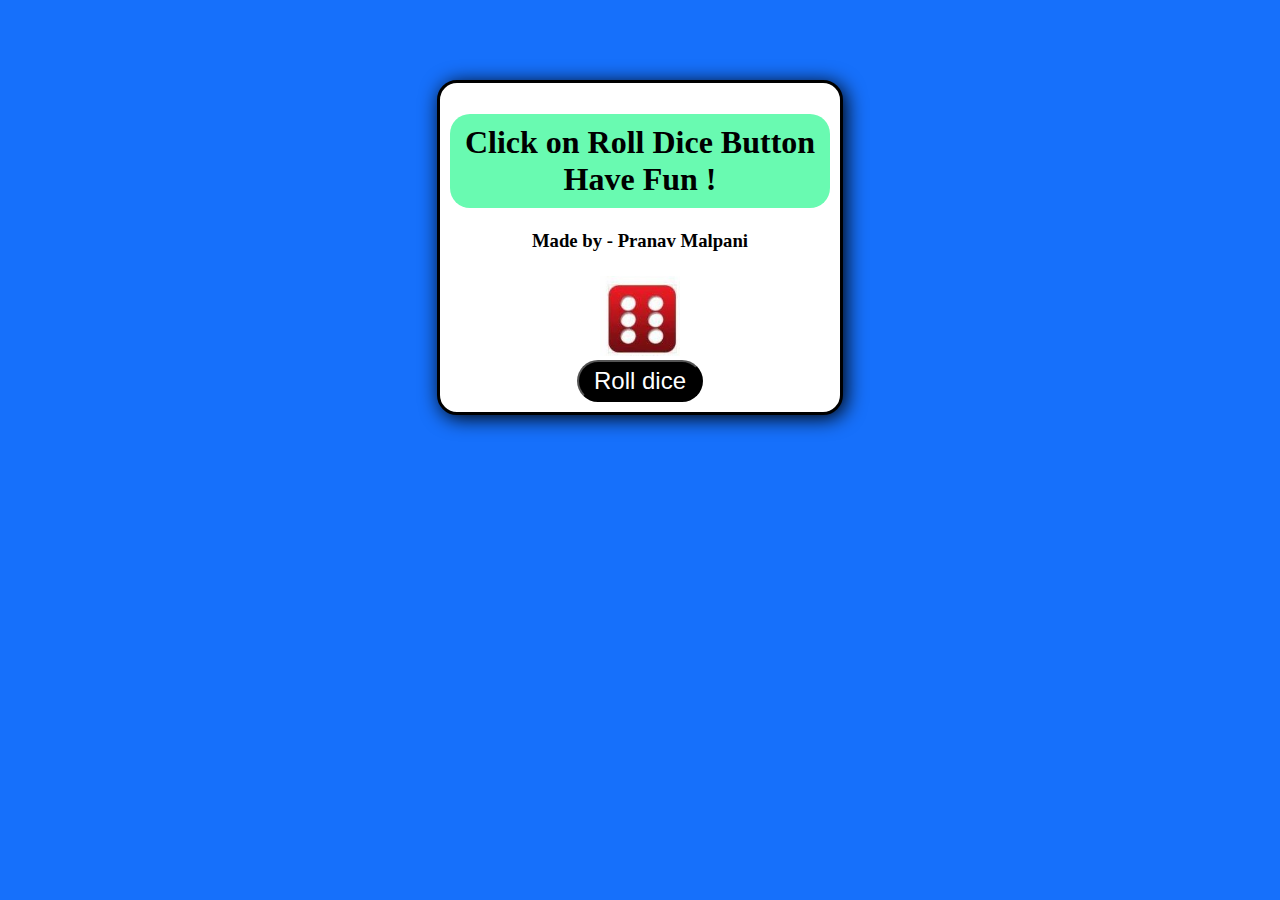
==== Dice Roll/dice_roll.html @ a32c4b17 "Add files via upload" ====
<!DOCTYPE html>
<html lang="en">

<head>
    <meta charset="UTF-8">
    <meta http-equiv="X-UA-Compatible" content="IE=edge">
    <meta name="viewport" content="width=device-width, initial-scale=1.0">
    <title>Document</title>
    <style>
       body{
        background-color: #1670fb;
       }
       .box{
        background-color: white;
        width: 30%;
        text-align: center;
        padding: 10px;
        border-radius: 20px;
        border: 3px solid black;
        margin: auto;
        margin-top: 5rem;
        box-shadow: 3px 3px 20px black;
       }
       img{
        width: 5rem;
       }
       button{
        background-color:black;
        padding: 5px 15px;
        color: white;
        font-size: x-large;
        border-radius: 100px;
       }
       .box p{
        font-weight: bold;
        font-size:x-large;
        color: green;
       }
       .box h1{
        background-color: #69fab1;
        text-align: center;
        padding: 10px;
        border-radius: 20px;
       }
    </style>
</head>

<body>
    <div class="box">

        <h1>Click on Roll Dice Button <br> Have Fun !</h1>
        <h3>Made by - Pranav Malpani</h3>
        <p id="status"></p>
        <img src="dice_6.jpg" alt="" class="dice">
        <br>
        <button onclick="roll()">Roll dice</button>
    </div>

    <script>
        var dice = document.querySelector(".dice");
        function change_dice(){
            var dice_num;
            do {
                dice_num = parseInt(Math.floor(Math.random() * 7));
            } while (dice_num == 0);

            document.querySelector("#status").innerText="Here is the Result ........\nRoll Again!";
            console.log(dice_num);
            src = `dice_${dice_num}.jpg`;
            // sound=dice_sounf.mpeg;
           
            console.log(src);
            dice.setAttribute("src", src);
        }
        function roll() {
            document.querySelector("#status").innerText="Dice is Rolling Wait.........";
            const sound =new Audio("Dice Roll.mp3");
            sound.play();
            window.setTimeout(change_dice,700);   
        }
    </script>
</body>

</html>
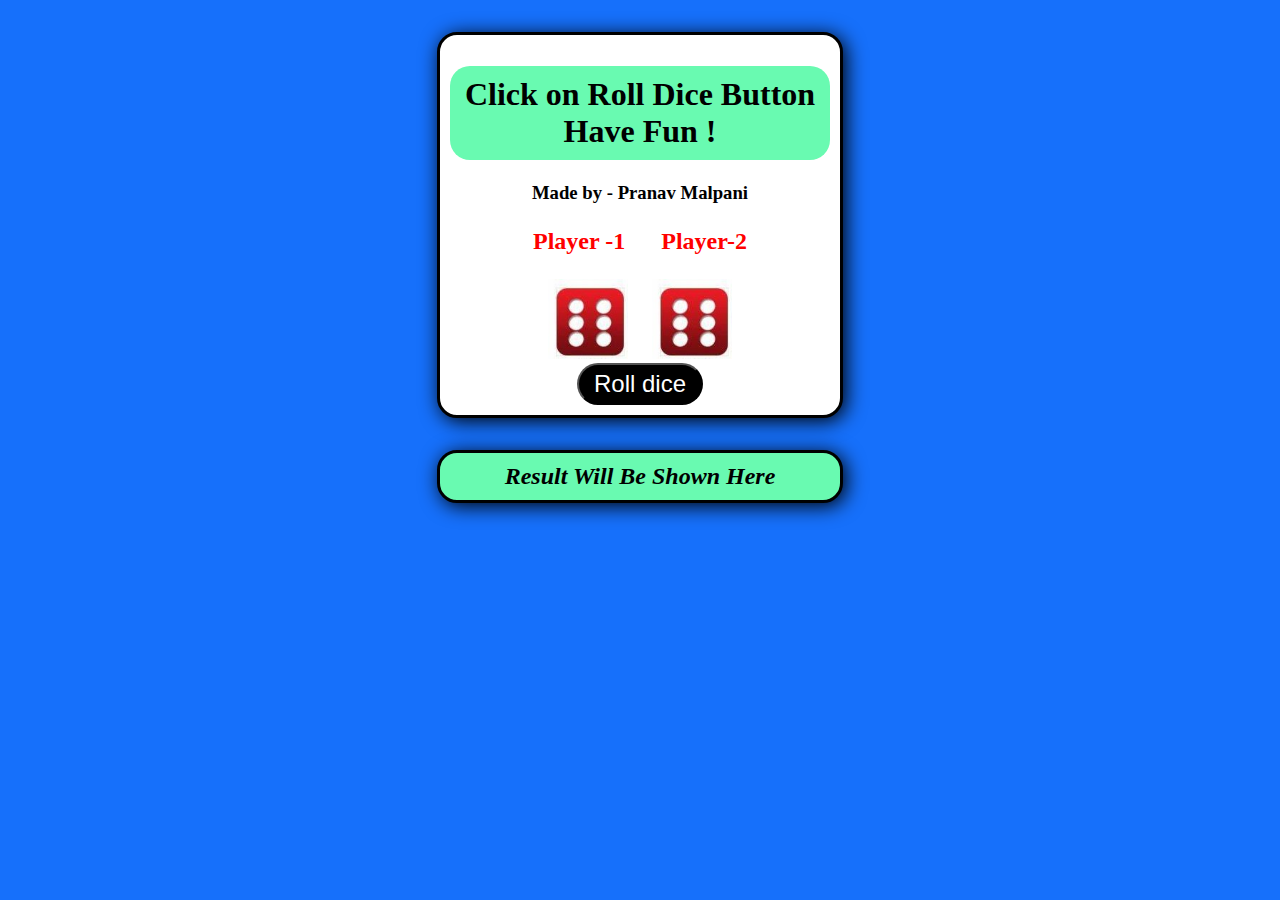
==== commit e1debebf: "Update dice_roll.html" ====
--- a/Dice Roll/dice_roll.html
+++ b/Dice Roll/dice_roll.html
@@ -10,7 +10,7 @@
        body{
         background-color: #1670fb;
        }
-       .box{
+       .box,.result{
         background-color: white;
         width: 30%;
         text-align: center;
@@ -18,7 +18,7 @@
         border-radius: 20px;
         border: 3px solid black;
         margin: auto;
-        margin-top: 5rem;
+        margin-top: 2rem;
         box-shadow: 3px 3px 20px black;
        }
        img{
@@ -42,6 +42,12 @@
         padding: 10px;
         border-radius: 20px;
        }
+       .result{
+        font-style: italic;
+        font-weight: bold;
+        font-size: x-large;
+        background-color: #69fab1;
+       }
     </style>
 </head>
 
@@ -51,26 +57,59 @@
         <h1>Click on Roll Dice Button <br> Have Fun !</h1>
         <h3>Made by - Pranav Malpani</h3>
         <p id="status"></p>
+        <p style="color:red;"> Player -1 &nbsp;&nbsp;&nbsp;&nbsp;&nbsp;Player-2</p>
         <img src="dice_6.jpg" alt="" class="dice">
+        &nbsp;&nbsp;&nbsp;&nbsp;
+        <img src="dice_6.jpg" alt="" class="dice2">
         <br>
         <button onclick="roll()">Roll dice</button>
     </div>
 
+    <div class="result">
+        Result Will Be Shown Here 
+
+    </div>
+
     <script>
         var dice = document.querySelector(".dice");
+        var dice2=document.querySelector(".dice2");
+        var show_res=document.querySelector(".result");
         function change_dice(){
             var dice_num;
             do {
                 dice_num = parseInt(Math.floor(Math.random() * 7));
-            } while (dice_num == 0);
+                dice_num_2 = parseInt(Math.floor(Math.random() * 7));
+
+            } while (dice_num == 0 || dice_num_2==0);
 
             document.querySelector("#status").innerText="Here is the Result ........\nRoll Again!";
             console.log(dice_num);
             src = `dice_${dice_num}.jpg`;
+            src_2 = `dice_${dice_num_2}.jpg`;
+
             // sound=dice_sounf.mpeg;
            
             console.log(src);
             dice.setAttribute("src", src);
+            dice2.setAttribute("src", src_2);
+
+            if(dice_num==dice_num_2){
+                console.log("Draw");
+              show_res.innerText="Match Draw";
+
+
+            }
+            else if(dice_num>dice_num_2){
+                console.log("Player-1 Wins");
+                show_res.innerText="Congrulations! Player-1 , You Wins";
+            }
+            else{
+                console.log("Player-2 Wins");
+                show_res.innerText="Congrulations! Player-2 , You Wins";
+
+            }
+
+
         }
         function roll() {
             document.querySelector("#status").innerText="Dice is Rolling Wait.........";
@@ -81,4 +120,4 @@
     </script>
 </body>
 
-</html>+</html>
